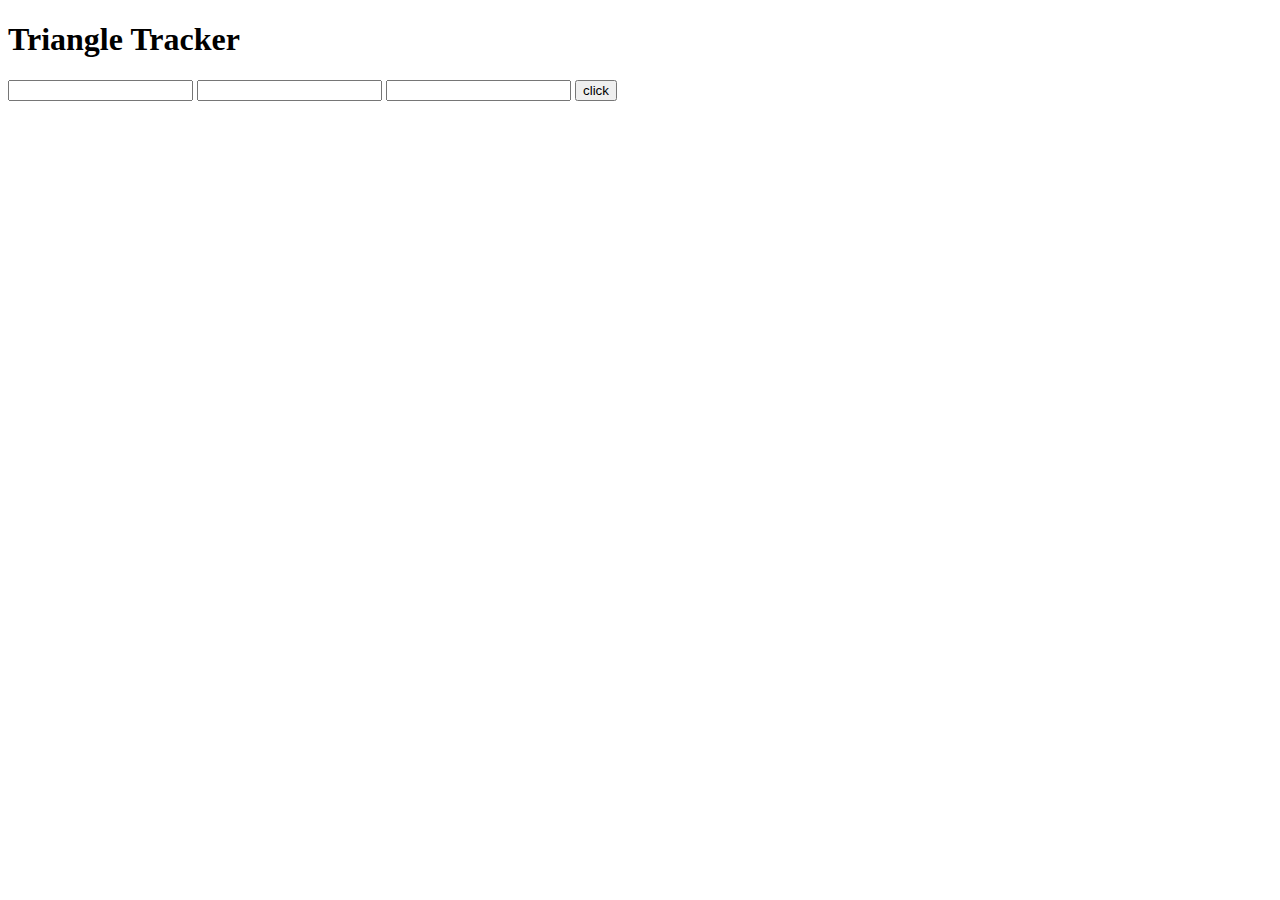
==== triangle.html @ b305d082 "Add input types and texts in the first paragraph tag" ====
<!DOCTYPE html>
<head>
  <title>Triangle tracker</title>
  <link href="css/styles.css" rel="stylesheet" type="text/css">
  </head>
  <body>
    <h1>Triangle Tracker</h1>
    <p id="firstpart"></p>
    <input type="number" id="valueone"</br>
    <input type="number" id="valuetwo"</br>
    <input type="number" id="valuethree"</br>

      <button class="button"onclick="show();" >click</button>
      </div>
      <script src="js/scripts.js">

    </body>
    </html>
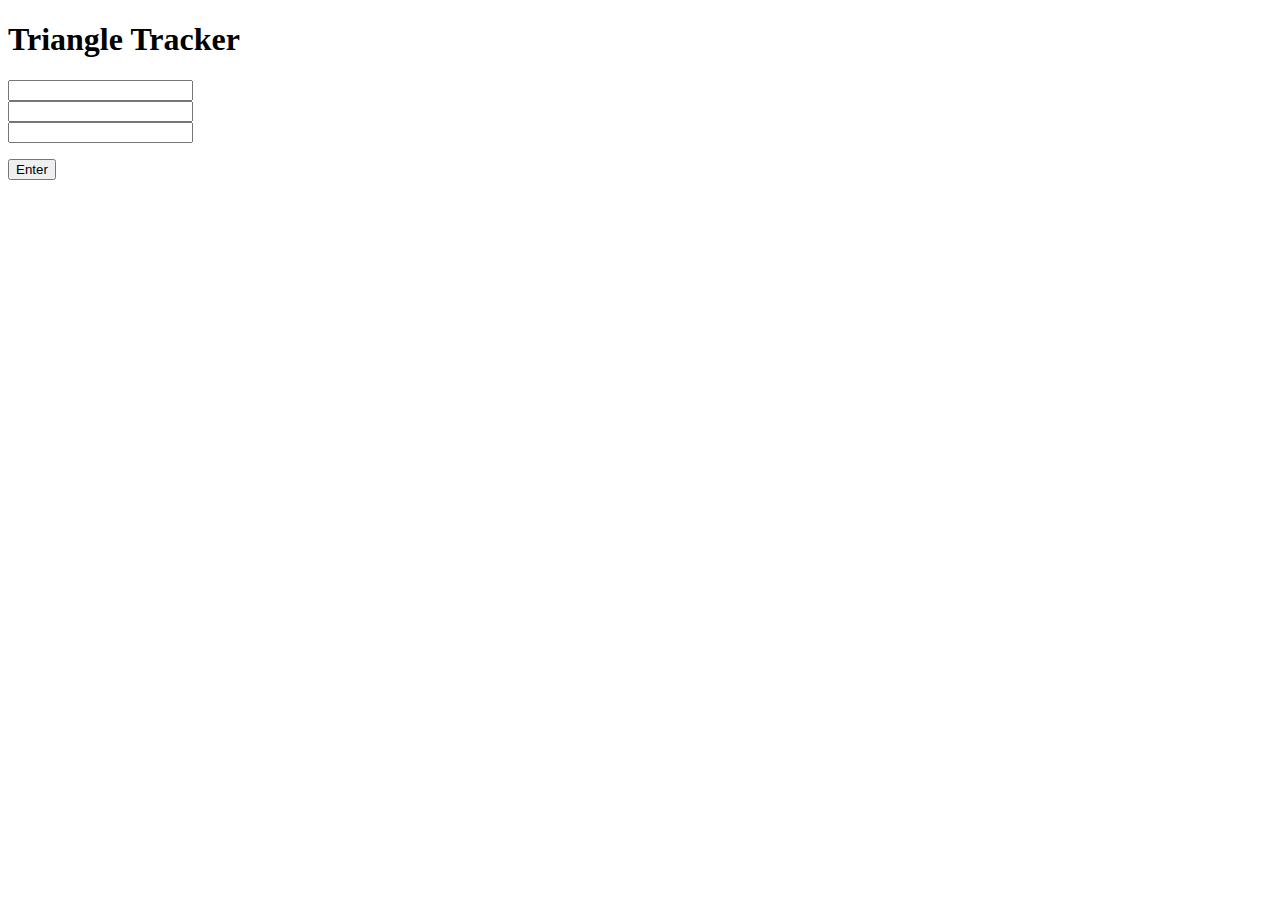
==== commit 456354a2: "Add div classes" ====
--- a/triangle.html
+++ b/triangle.html
@@ -4,15 +4,23 @@
   <link href="css/styles.css" rel="stylesheet" type="text/css">
   </head>
   <body>
+    <div class="header">
     <h1>Triangle Tracker</h1>
-    <p id="firstpart"></p>
-    <input type="number" id="valueone"</br>
-    <input type="number" id="valuetwo"</br>
-    <input type="number" id="valuethree"</br>
-
-      <button class="button"onclick="show();" >click</button>
+    </div>
+    <div class="border">
+    <p id="firstpart">
+    <input type="number/text" id="valueone">
+  </br>
+    <input type="number" id="valuetwo">
+  </br>
+    <input type="number" id="valuethree">
+  </br>
+      </p>
+      </div>
+      <button class="button"onclick="show();" >Enter</button>
       </div>
       <script src="js/scripts.js">
+        </script>
 
     </body>
     </html>
--- a/css/styles.css
+++ b/css/styles.css
@@ -0,0 +1,3 @@
+#firstpart{
+  background-position: 
+}
